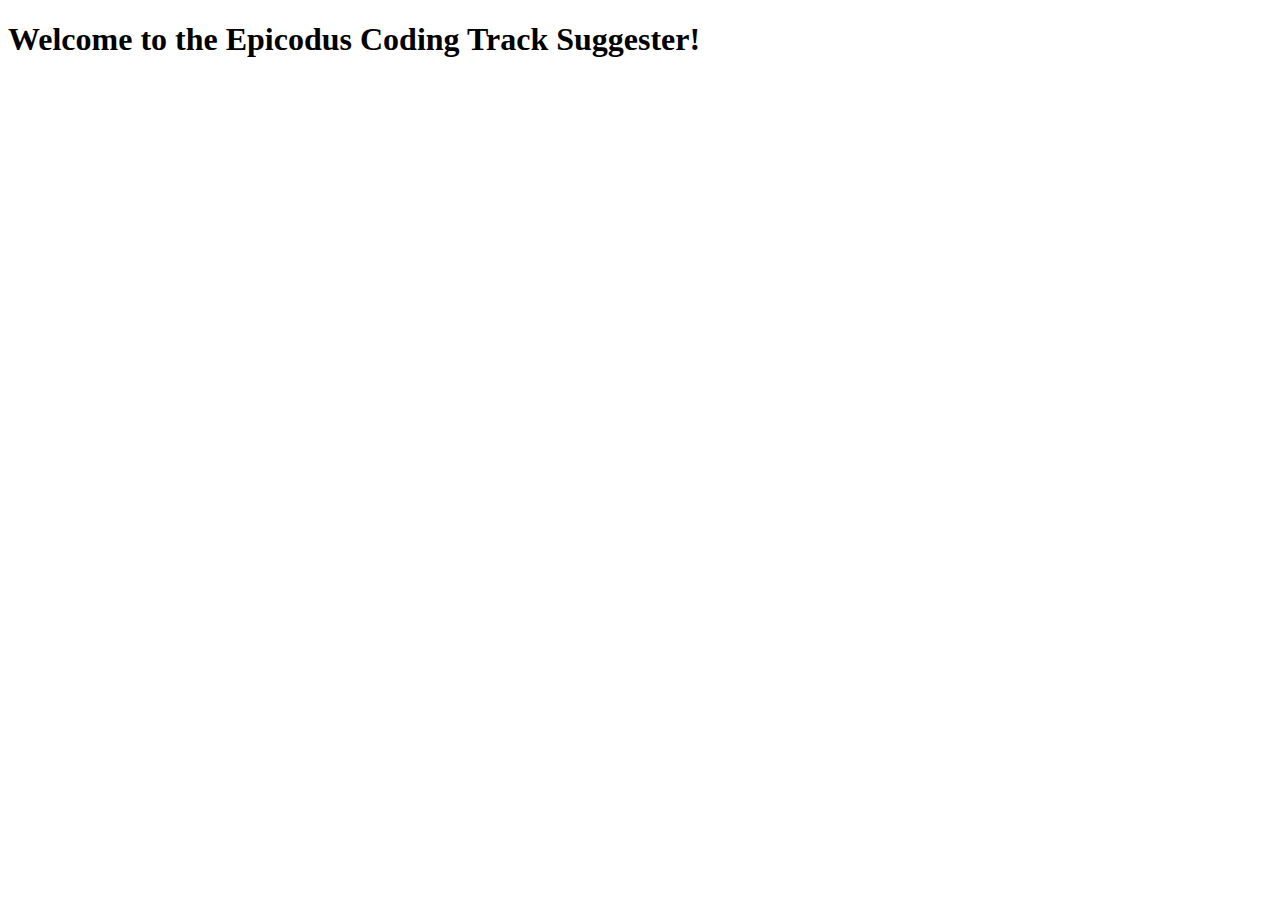
==== html/index.html @ 9398f2c5 "Setup directories, initial HTML, and links HTML to CSS and JS files." ====
<!DOCTYPE html>
<html>
  <head>
    <title>Epicodus Track Suggester</title>
    <link rel="stylesheet" href="css/bootstrap.css" media="screen" title="no title" charset="utf-8">
    <link rel="stylesheet" href="css/styles.css" media="screen" title="no title" charset="utf-8">
    <script type="text/javascript" src="js/jquery-3.1.0.min.js"></script>
    <script type="text/javascript" src="js/scripts.js"></script>
  </head>
  <body>
    <h1> Welcome to the Epicodus Coding Track Suggester!</h1>
  </body>
</html>
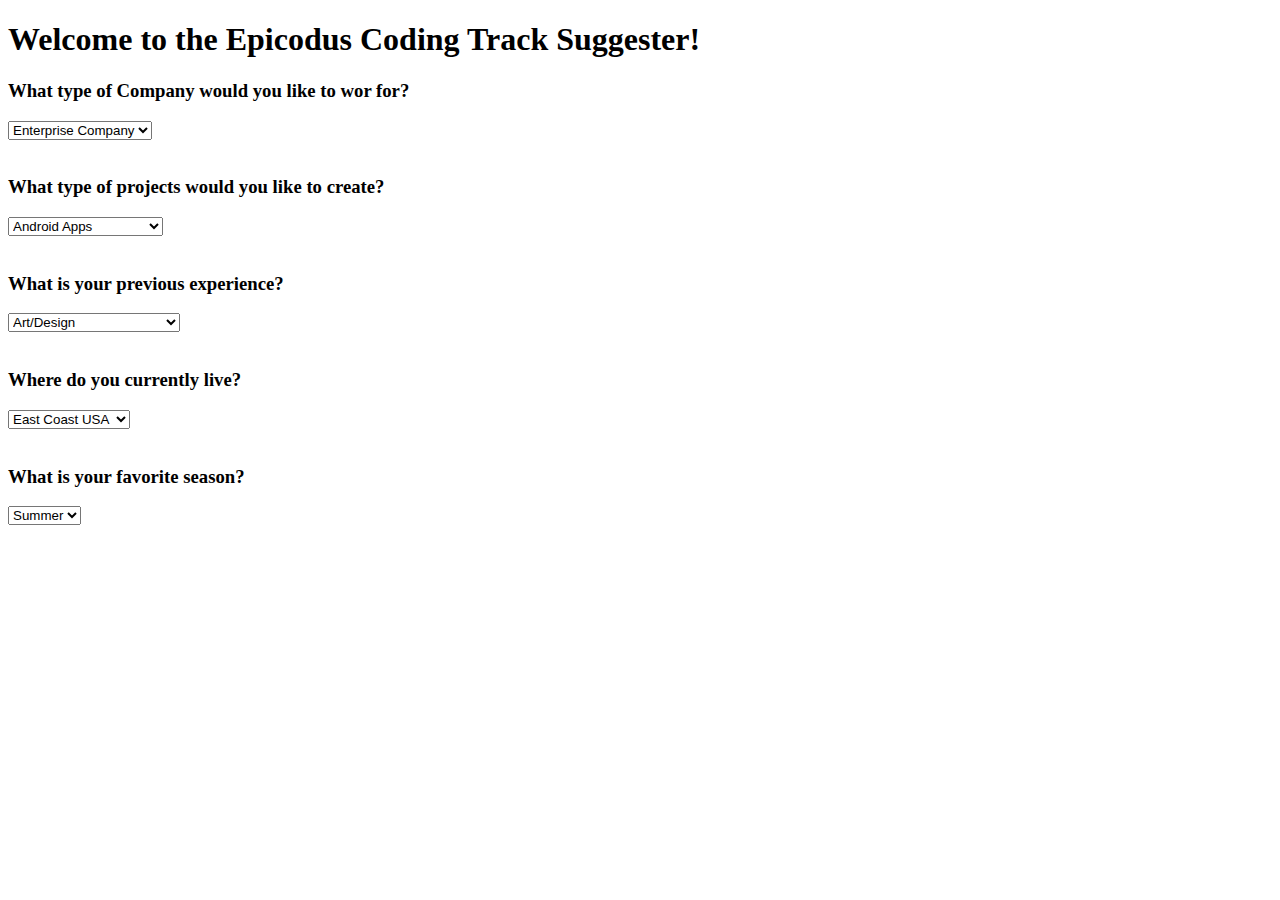
==== commit 37ce2e03: "Establish HTML form inputs." ====
--- a/html/index.html
+++ b/html/index.html
@@ -9,5 +9,48 @@
   </head>
   <body>
     <h1> Welcome to the Epicodus Coding Track Suggester!</h1>
+    <h3>What type of Company would you like to wor for?</h3>
+  <select class="form-control" id="beverage">
+    <option>Enterprise Company</option>
+    <option>Start-up Company</option>
+  </select>
+
+<br><br>
+<h3>What type of projects would you like to create?</h3>
+<select class="form-control" id="beverage">
+  <option>Android Apps</option>
+  <option>Website user interface</option>
+  <option>Software</option>
+</select>
+
+<br><br>
+<h3>What is your previous experience?</h3>
+<select class="form-control" id="beverage">
+  <option>Art/Design</option>
+  <option>Web server management</option>
+  <option>Coding HTML or CSS</option>
+  <option>Coding C#/Java/PHP</option>
+</select>
+
+<br><br>
+<h3>Where do you currently live? </h3>
+<select class="form-control" id="beverage">
+  <option>East Coast USA</option>
+  <option>West Coast USA</option>
+  <option>MidWest USA</option>
+  <option>Outside the USA</option>
+</select>
+
+<br><br>
+<h3>What is your favorite season?</h3>
+<select class="form-control" id="beverage">
+  <option>Summer</option>
+  <option>Fall</option>
+  <option>Winter</option>
+  <option>Spring</option>
+</select>
+
+
+
   </body>
 </html>
